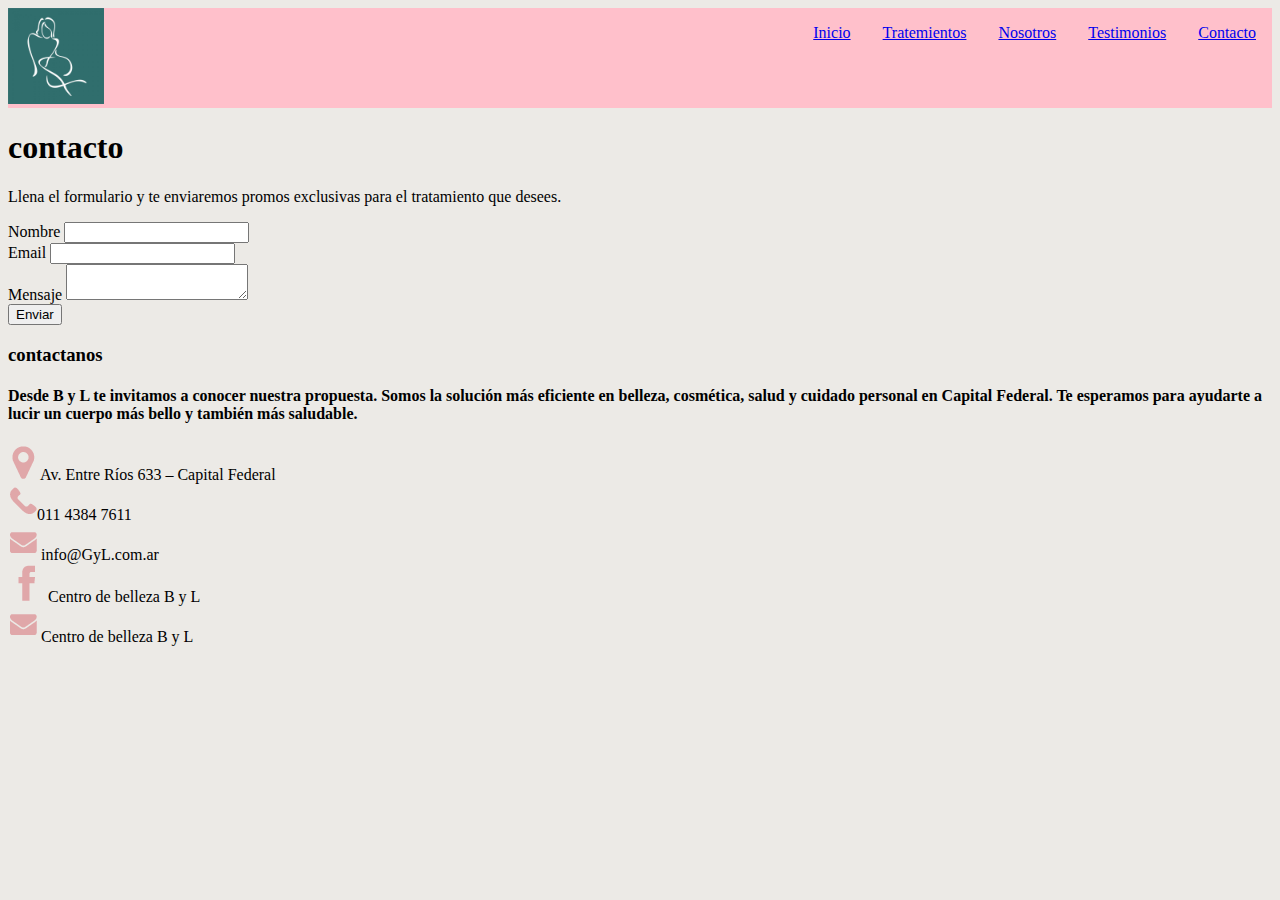
==== pages/contacto.html @ d880509c "primer commit" ====
<!DOCTYPE html>
<html lang="en">
<head>
    <meta charset="UTF-8">
    <meta http-equiv="X-UA-Compatible" content="IE=edge">
    <meta name="viewport" content="width=device-width, initial-scale=1.0">
    <title>Centro de belleza- GyL</title>
    <link rel="stylesheet" href="../css/syles.css">
    <link rel="icon" type="image/jpg" href="../assets/img/logo.jpg"/>
</head>
<body>
    <!-- aca va la cabezera -->
    <header>      
        <div>
            <img src="../assets/img/logo.jpg" alt="logo centro de belleza b y l">
        </div>
        <nav>
            <ul>
                <li> 
                    <a href="../index.html">
                        Inicio  
                    </a>
                </li>
                <li>
                    <a href="./tratamientos.html">
                        Tratemientos 
                    </a>
                </li>  
                <li>
                    <a href="nosotros.html">
                        Nosotros
                    </a>
                </li>   
                 <li>
                    <a href="./testimonios.html">
                        Testimonios
                    </a>
                 </li>
                 <li>
                    <a href="./contacto.html">
                        Contacto
                    </a>
                 </li>        
            </ul>
        </nav>
    </header>
    <main>
         <!-- aca va el comtenido principal-->
        <section>
            <h1> contacto </h1>
            <p>
                Llena el formulario y te enviaremos promos exclusivas para el tratamiento que desees.
            </p>
            <div>
                <form>
                    <div>
                        <label for="">Nombre</label>
                        <input type="text">
                    </div>
                <div>
                    <label for="">Email</label>
                    <input type="text">
                </div>
                <div>
                    <label for="">Mensaje</label>
                    <textarea type="text"></textarea>
                </div>
                <button>Enviar</button>
                </form>
            </div>
        </section>
    </main>
    <footer>
        <h3>
            contactanos
        </h3>
        <h4>
            Desde B y L te invitamos a conocer nuestra propuesta. Somos la solución más eficiente en belleza, cosmética, salud y cuidado personal en Capital Federal. Te esperamos para ayudarte a lucir un cuerpo más bello y también más saludable.
        </h4>
        <div>
            <img src="../assets/img/ubicacion.png" alt="logo ubicacion"> Av. Entre Ríos 633 – Capital Federal
        </div>
        <div>
            <img src="../assets/img/telefono.png" alt=" logo telefono">011 4384 7611
        </div>
        <div>
            <img src="../assets/img/mail.png" alt=" logo mail"> info@GyL.com.ar
        </div>
        <div>
            <img src="../assets/img/facebook.png" alt="logo facebook"> Centro de belleza B y L
        </div>
        <div>
            <img src="../assets/img/instagram.png" alt="logo instagram"> Centro de belleza B y L
        </div>
    </footer>
</body>
</html>
---- css/syles.css ----
#inicio

a{
    color:purple;
}
ul{
    display: flex;
}
li{
    list-style:none;
    padding: 0px 16px;
}

body{
    background-color: rgb(236, 234, 230);
}

header{
    background-color:pink;
    display:flex ;
    justify-content: space-between;
}
header div img{
    width: 20%
}

main{ 
    display: flex ;
}
section{
    width: 100%;
}
.parrafo{background-color: rgb(231, 194, 205);
}

.tituloPrincipal{
    text-align: center;
}
.testimonios{ 
    border: 2px solid palevioletred;
padding: 6px;
}


footer{
    
    

}


.imagenPincipal{
    width: 100%;
}
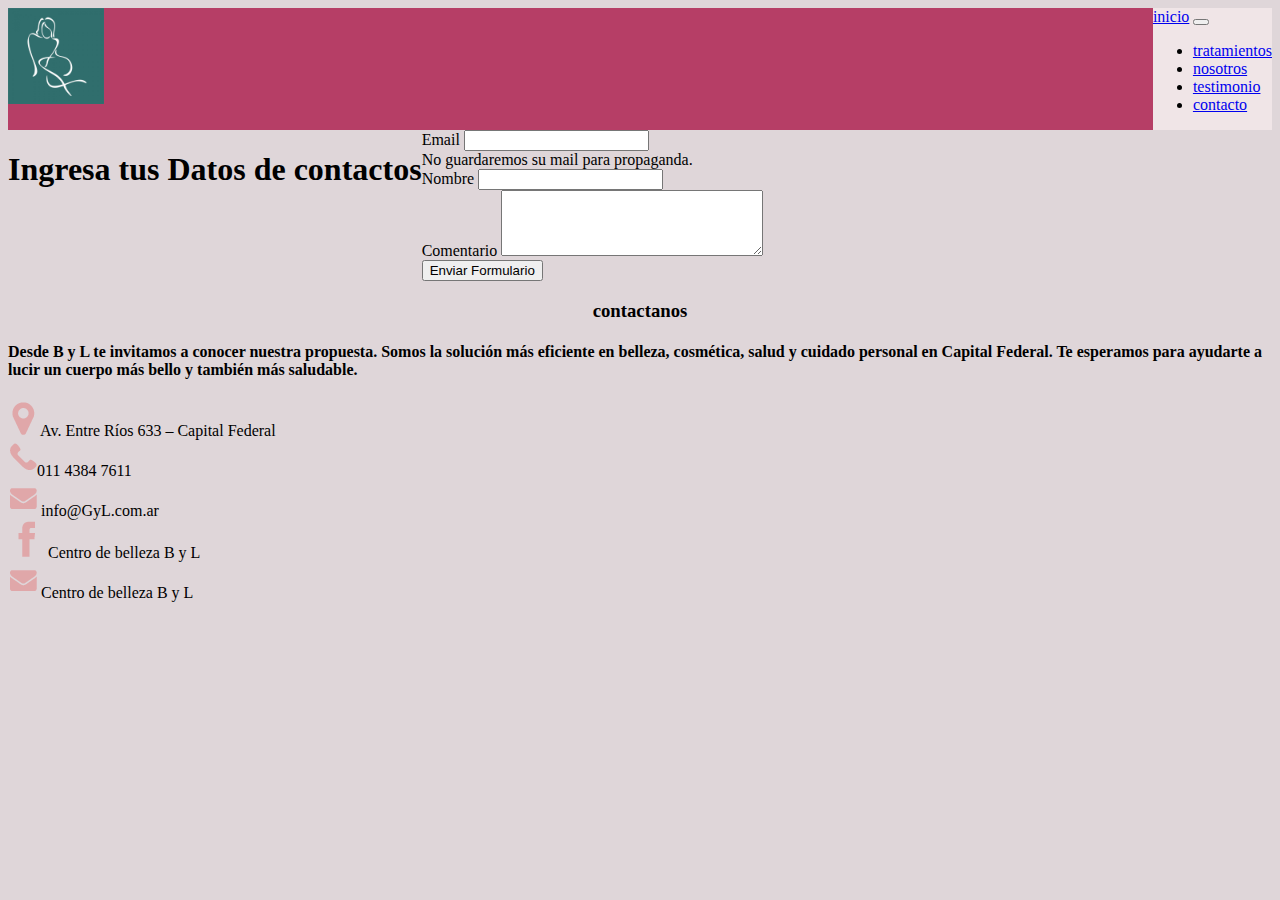
==== commit ffd0b241: "agrego componentes de bootstrap" ====
--- a/pages/contacto.html
+++ b/pages/contacto.html
@@ -4,80 +4,78 @@
     <meta charset="UTF-8">
     <meta http-equiv="X-UA-Compatible" content="IE=edge">
     <meta name="viewport" content="width=device-width, initial-scale=1.0">
-    <title>Centro de belleza- GyL</title>
+    <title>Centro de belleza- B y </title>
+    <link href="https://cdn.jsdelivr.net/npm/bootstrap@5.0.2/dist/css/bootstrap.min.css" rel="stylesheet" integrity="sha384-EVSTQN3/azprG1Anm3QDgpJLIm9Nao0Yz1ztcQTwFspd3yD65VohhpuuCOmLASjC" crossorigin="anonymous">
     <link rel="stylesheet" href="../css/syles.css">
     <link rel="icon" type="image/jpg" href="../assets/img/logo.jpg"/>
 </head>
-<body>
     <!-- aca va la cabezera -->
     <header>      
         <div>
             <img src="../assets/img/logo.jpg" alt="logo centro de belleza b y l">
         </div>
-        <nav>
-            <ul>
-                <li> 
-                    <a href="../index.html">
-                        Inicio  
-                    </a>
-                </li>
-                <li>
-                    <a href="./tratamientos.html">
-                        Tratemientos 
-                    </a>
-                </li>  
-                <li>
-                    <a href="nosotros.html">
-                        Nosotros
-                    </a>
-                </li>   
-                 <li>
-                    <a href="./testimonios.html">
-                        Testimonios
-                    </a>
-                 </li>
-                 <li>
-                    <a href="./contacto.html">
-                        Contacto
-                    </a>
-                 </li>        
-            </ul>
-        </nav>
+        <nav class="navbar navbar-expand-lg navbar-light colorNav text-whitw">
+            <div class="container-fluid">
+              <a class="inicio" href="../index.html">inicio</a>
+              <button class="navbar-toggler" type="button" data-bs-toggle="collapse" data-bs-target="#navbarNav" aria-controls="navbarNav" aria-expanded="false" aria-label="Toggle navigation">
+                <span class="navbar-toggler-icon"></span>
+              </button>
+              <div class="collapse navbar-collapse" id="navbarNav">
+                <ul class="navbar-nav">
+                  <li class="nav-item">
+                    <a class="nav-link" aria-current="page" href="../pages/tratamientos.html">tratamientos</a>
+                  </li>
+                  <li class="nav-item">
+                    <a class="nav-link " href="../pages/nosotros.html">nosotros</a>
+                  </li>
+                  <li class="nav-item">
+                    <a class="nav-link" href="../pages/testimonios.html">testimonio</a>
+                  </li>
+                  <li class="nav-item">
+                    <a class="nav-link " href="../pages/contacto.html" >contacto</a>
+                  </li>
+                  </div>
+                  </nav>
+     </nav>
+
     </header>
     <main>
-         <!-- aca va el comtenido principal-->
-        <section>
-            <h1> contacto </h1>
-            <p>
-                Llena el formulario y te enviaremos promos exclusivas para el tratamiento que desees.
-            </p>
-            <div>
-                <form>
-                    <div>
-                        <label for="">Nombre</label>
-                        <input type="text">
-                    </div>
-                <div>
-                    <label for="">Email</label>
-                    <input type="text">
-                </div>
-                <div>
-                    <label for="">Mensaje</label>
-                    <textarea type="text"></textarea>
-                </div>
-                <button>Enviar</button>
-                </form>
+
+        <h1 class="text-whitw"> Ingresa tus Datos de contactos </h1>
+        <div class="row">
+            <div class="col">
+        <form>
+            <div class=" mb-3 mt-5 col-12">
+              <label for="exampleInputEmail1" class="form-label text-whitw">Email</label>
+              <input type="email" class="form-control" id="exampleInputEmail1" aria-describedby="emailHelp">
+              <div id="emailHelp" class="form-text"> No guardaremos su mail para propaganda.</div>
             </div>
-        </section>
+            <div class="mb-3 col 12">
+              <label for="exampleInputPassword1" class="form-label text-whitw"> Nombre </label>
+              <input type="password" class="form-control" id="exampleInputName">
+            </div>
+            <div class="mb-3 col 12">
+                <label for="exampleInputPassword1" class="form-label text-whitw"> Comentario </label>
+                <textarea name="" id="exampleInputComentario" cols="30" rows="4" class="form-control"></textarea>
+              </div>
+
+            <button type="submit" class="btn btn-primary">Enviar Formulario</button>
+
+        </form>
+
+             </div>
+
+            </div>
+          
     </main>
     <footer>
-        <h3>
+        <h3 class="contacto mt-5">
             contactanos
         </h3>
-        <h4>
-            Desde B y L te invitamos a conocer nuestra propuesta. Somos la solución más eficiente en belleza, cosmética, salud y cuidado personal en Capital Federal. Te esperamos para ayudarte a lucir un cuerpo más bello y también más saludable.
+        <h4 class="textoContacto">
+            Desde B y L te invitamos a conocer nuestra propuesta. Somos la solución más eficiente en belleza, cosmética, salud y cuidado personal en Capital Federal.  Te esperamos para ayudarte a lucir un cuerpo más bello y también más saludable.
         </h4>
-        <div>
+        <div class="datos">
             <img src="../assets/img/ubicacion.png" alt="logo ubicacion"> Av. Entre Ríos 633 – Capital Federal
         </div>
         <div>
@@ -93,5 +91,8 @@
             <img src="../assets/img/instagram.png" alt="logo instagram"> Centro de belleza B y L
         </div>
     </footer>
+    <!-- JS bootstrap -->
+    <script src="https://cdn.jsdelivr.net/npm/bootstrap@5.0.2/dist/js/bootstrap.bundle.min.js" integrity="sha384-MrcW6ZMFYlzcLA8Nl+NtUVF0sA7MsXsP1UyJoMp4YLEuNSfAP+JcXn/tWtIaxVXM" crossorigin="anonymous"></script>
+        <h3>
 </body>
 </html>
--- a/css/syles.css
+++ b/css/syles.css
@@ -1,27 +1,24 @@
-#inicio
 
-a{
-    color:purple;
-}
-ul{
-    display: flex;
-}
-li{
-    list-style:none;
-    padding: 0px 16px;
+.navbar{
+    padding-right 20px
 }
 
+
+
 body{
-    background-color: rgb(236, 234, 230);
+    background-color: rgb(223, 214, 217);
 }
 
 header{
-    background-color:pink;
+    background-color:rgb(182, 62, 102);
     display:flex ;
     justify-content: space-between;
 }
 header div img{
     width: 20%
+}
+.colorNav {
+    background-color: rgb(240, 229, 231);
 }
 
 main{ 
@@ -34,13 +31,57 @@
 }
 
 .tituloPrincipal{
+    height: 50%;
     text-align: center;
 }
+
+
+.col-Img{
+ background-position: center;
+ background-size: cover;
+ background-image: url(../assets/img/imag.nosotros.jpg)
+}
+.Principal{
+    display: flex;
+    flex-direction:column;
+    justify-content:space-around;
+    align-items: center;
+}
+
+.containerPrincipal{
+    align-items: center;
+}
+.galeria{
+    width: 100%;
+}
+.carousel-item{
+height: 70vh;
+}
+.carousel-item img{
+    height: 100%;
+    object-fit: cover;
+}
+
+
 .testimonios{ 
     border: 2px solid palevioletred;
 padding: 6px;
 }
+.alto{
+    height:70vh;
 
+}
+.columnaIzq{
+    height: 100%;
+display: flex;
+
+}
+.columnaDerecha{
+    height: 100%;
+}
+.saludBienestar{
+     color: rgb(207, 15, 105);
+}
 
 footer{
     
@@ -52,8 +93,12 @@
 .imagenPincipal{
     width: 100%;
 }
-    
-
+.contacto{
+    text-align: center;    
+}
+.datos{
+  
+}
 
     
 
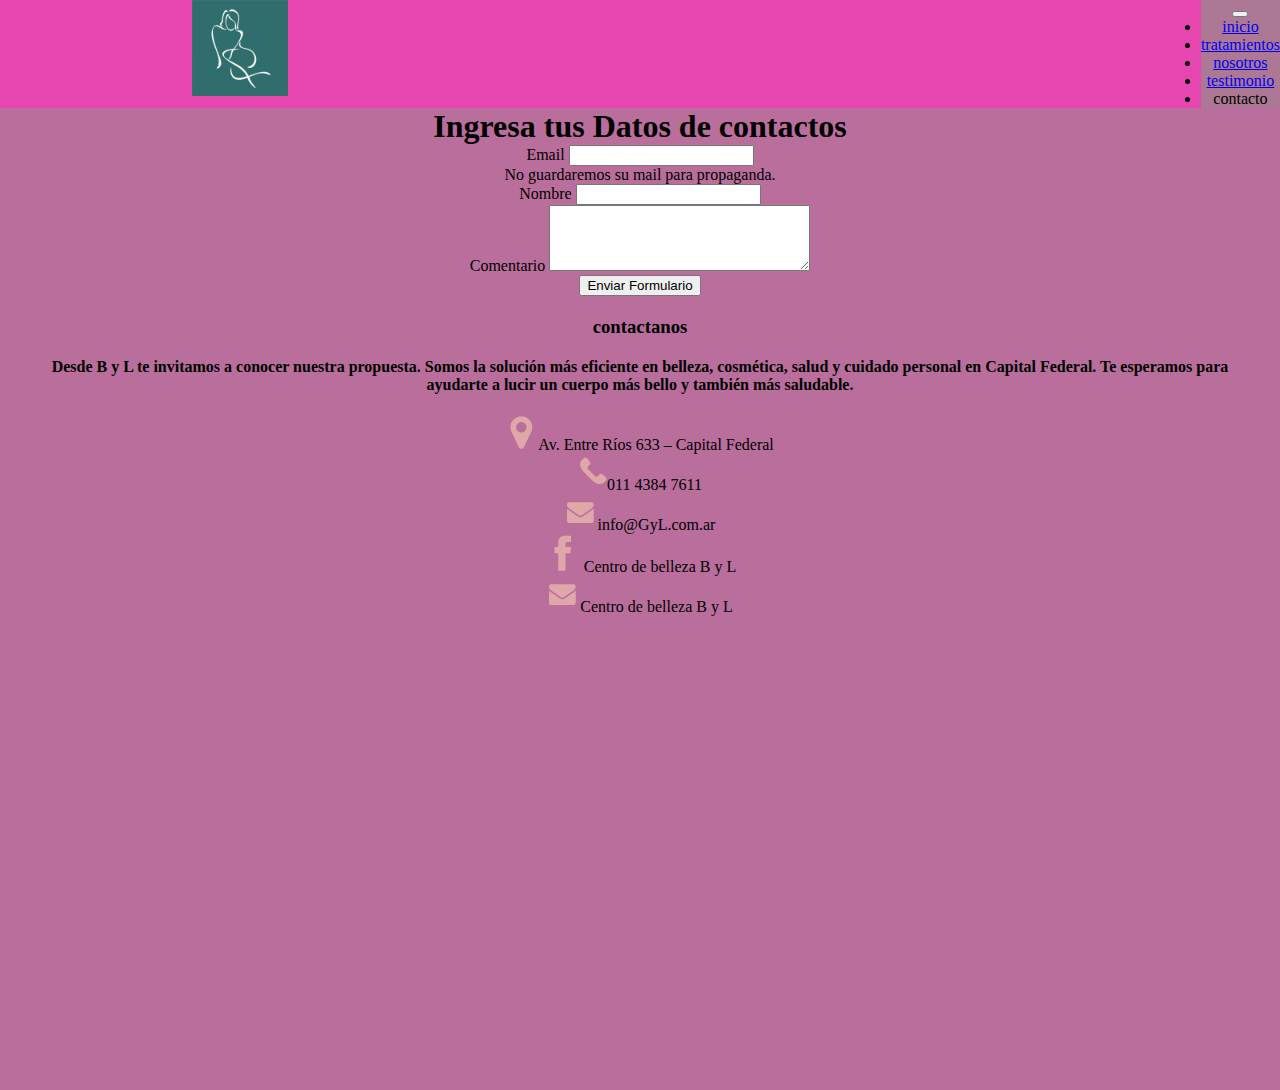
==== commit 4cbb775e: "trabajo final" ====
--- a/pages/contacto.html
+++ b/pages/contacto.html
@@ -6,62 +6,72 @@
     <meta name="viewport" content="width=device-width, initial-scale=1.0">
     <title>Centro de belleza- B y </title>
     <link href="https://cdn.jsdelivr.net/npm/bootstrap@5.0.2/dist/css/bootstrap.min.css" rel="stylesheet" integrity="sha384-EVSTQN3/azprG1Anm3QDgpJLIm9Nao0Yz1ztcQTwFspd3yD65VohhpuuCOmLASjC" crossorigin="anonymous">
-    <link rel="stylesheet" href="../css/syles.css">
+    <link rel="stylesheet" href="../css/estilo.css">
+
     <link rel="icon" type="image/jpg" href="../assets/img/logo.jpg"/>
 </head>
     <!-- aca va la cabezera -->
+    <body class="contacto">
     <header>      
         <div>
             <img src="../assets/img/logo.jpg" alt="logo centro de belleza b y l">
         </div>
-        <nav class="navbar navbar-expand-lg navbar-light colorNav text-whitw">
+        <div>
+          <nav class="navbar navbar-expand-lg navbar-light colorNav">
             <div class="container-fluid">
-              <a class="inicio" href="../index.html">inicio</a>
-              <button class="navbar-toggler" type="button" data-bs-toggle="collapse" data-bs-target="#navbarNav" aria-controls="navbarNav" aria-expanded="false" aria-label="Toggle navigation">
+              <button class="navbar-toggler" type="button" data-bs-toggle="collapse" data-bs-target="#navbarSupportedContent" aria-controls="navbarSupportedContent" aria-expanded="false" aria-label="Toggle navigation">
                 <span class="navbar-toggler-icon"></span>
               </button>
-              <div class="collapse navbar-collapse" id="navbarNav">
-                <ul class="navbar-nav">
+              <div class="collapse navbar-collapse" id="navbarSupportedContent">
+                <ul class="navbar-nav me-auto mb-2 mb-lg-0">
                   <li class="nav-item">
-                    <a class="nav-link" aria-current="page" href="../pages/tratamientos.html">tratamientos</a>
+                    <a class="nav-link" href="../index.html">inicio</a>
                   </li>
                   <li class="nav-item">
-                    <a class="nav-link " href="../pages/nosotros.html">nosotros</a>
+                    <a class="nav-link" href="./tratamientos.html">tratamientos</a>
                   </li>
                   <li class="nav-item">
-                    <a class="nav-link" href="../pages/testimonios.html">testimonio</a>
+                    <a class="nav-link " href="./nosotros.html">nosotros</a>
                   </li>
                   <li class="nav-item">
-                    <a class="nav-link " href="../pages/contacto.html" >contacto</a>
+                    <a class="nav-link " href="./testimonios.html">testimonio</a>
                   </li>
-                  </div>
-                  </nav>
-     </nav>
+                  <li class="nav-item">
+                    <a class="nav-link ">contacto</a>
+                  </li>
+                
+              </div>
+            </div>
+          </nav> 
+        </div>
+       
+    
 
     </header>
-    <main>
+   
+    <main >
 
         <h1 class="text-whitw"> Ingresa tus Datos de contactos </h1>
-        <div class="row">
-            <div class="col">
-        <form>
-            <div class=" mb-3 mt-5 col-12">
-              <label for="exampleInputEmail1" class="form-label text-whitw">Email</label>
-              <input type="email" class="form-control" id="exampleInputEmail1" aria-describedby="emailHelp">
-              <div id="emailHelp" class="form-text"> No guardaremos su mail para propaganda.</div>
-            </div>
-            <div class="mb-3 col 12">
-              <label for="exampleInputPassword1" class="form-label text-whitw"> Nombre </label>
-              <input type="password" class="form-control" id="exampleInputName">
-            </div>
-            <div class="mb-3 col 12">
-                <label for="exampleInputPassword1" class="form-label text-whitw"> Comentario </label>
-                <textarea name="" id="exampleInputComentario" cols="30" rows="4" class="form-control"></textarea>
-              </div>
+        <div class="row  justify-content-center">
+            <div class="col-md-9">
+              <form>
+                  <div class=" mb-3 mt-5 col-12">
+                    <label for="exampleInputEmail1" class="form-label text-whitw">Email</label>
+                    <input type="email" class="form-control" id="exampleInputEmail1" aria-describedby="emailHelp">
+                    <div id="emailHelp" class="form-text"> No guardaremos su mail para propaganda.</div>
+                  </div>
+                  <div class="mb-3 col 12">
+                    <label for="exampleInputPassword1" class="form-label text-whitw"> Nombre </label>
+                    <input type="password" class="form-control" id="exampleInputName">
+                  </div>
+                  <div class="mb-3 col 12">
+                      <label for="exampleInputPassword1" class="form-label text-whitw"> Comentario </label>
+                      <textarea name="" id="exampleInputComentario" cols="30" rows="4" class="form-control"></textarea>
+                    </div>
 
-            <button type="submit" class="btn btn-primary">Enviar Formulario</button>
+                  <button type="submit" class="btn btn-primary">Enviar Formulario</button>
 
-        </form>
+              </form>
 
              </div>
 
@@ -76,23 +86,29 @@
             Desde B y L te invitamos a conocer nuestra propuesta. Somos la solución más eficiente en belleza, cosmética, salud y cuidado personal en Capital Federal.  Te esperamos para ayudarte a lucir un cuerpo más bello y también más saludable.
         </h4>
         <div class="datos">
+          <div>
             <img src="../assets/img/ubicacion.png" alt="logo ubicacion"> Av. Entre Ríos 633 – Capital Federal
+          </div>
+          <div>
+              <img src="../assets/img/telefono.png" alt=" logo telefono">011 4384 7611
+          </div>
+          <div>
+              <img src="../assets/img/mail.png" alt=" logo mail"> info@GyL.com.ar
+          </div>
+          <div>
+              <img src="../assets/img/facebook.png" alt="logo facebook"> Centro de belleza B y L
+          </div>
+          <div>
+              <img src="../assets/img/instagram.png" alt="logo instagram"> Centro de belleza B y L
+          </div>
         </div>
-        <div>
-            <img src="../assets/img/telefono.png" alt=" logo telefono">011 4384 7611
-        </div>
-        <div>
-            <img src="../assets/img/mail.png" alt=" logo mail"> info@GyL.com.ar
-        </div>
-        <div>
-            <img src="../assets/img/facebook.png" alt="logo facebook"> Centro de belleza B y L
-        </div>
-        <div>
-            <img src="../assets/img/instagram.png" alt="logo instagram"> Centro de belleza B y L
-        </div>
+              <p> <iframe class="card-texto"src="https://www.google.com/maps/embed?pb=!1m18!1m12!1m3!1d3283.5254939404726!2d-58.39458102477079!3d-34.616158458154494!2m3!1f0!2f0!3f0!3m2!1i1024!2i768!4f13.1!3m3!1m2!1s0x95bccade62079ae9%3A0x8a516cafeb02c65e!2sAv.%20Entre%20R%C3%ADos%20633%2C%20C1227%20CABA!5e0!3m2!1ses-419!2sar!4v1681845519339!5m2!1ses-419!2sar" width="600" height="450" style="border:0;" allowfullscreen="" loading="lazy" referrerpolicy="no-referrer-when-downgrade"></iframe></p>
+
+
+         </div>
     </footer>
     <!-- JS bootstrap -->
     <script src="https://cdn.jsdelivr.net/npm/bootstrap@5.0.2/dist/js/bootstrap.bundle.min.js" integrity="sha384-MrcW6ZMFYlzcLA8Nl+NtUVF0sA7MsXsP1UyJoMp4YLEuNSfAP+JcXn/tWtIaxVXM" crossorigin="anonymous"></script>
-        <h3>
+      
 </body>
-</html>
+</html>--- a/css/estilo.css
+++ b/css/estilo.css
@@ -0,0 +1,143 @@
+/*diferentes variables*/
+html, body, div, span, applet, object, iframe,
+h1, h2, h3, h4, h5, h6, p, blockquote, pre,
+a, abbr, acronym, address, big, cite, code,
+del, dfn, em, img, ins, kbd, q, s, samp,
+small, strike, strong, sub, sup, tt, var,
+b, u, i, center,
+dl, dt, dd, ol, ul, li,
+fieldset, form, label, legend,
+table, caption, tbody, tfoot, thead, tr, th, td,
+article, aside, canvas, details, embed,
+figure, figcaption, footer, header, hgroup,
+menu, nav, output, ruby, section, summary,
+time, mark, audio, video {
+  margin: 0;
+  padding: 0;
+  border: 0;
+  vertical-align: baseline; }
+
+.containerPrincipal {
+  align-items: center; }
+
+.contacto {
+  text-align: center; }
+
+body {
+  background-color: #b96e9c; }
+
+.colorNav {
+  background-color: #ac7894; }
+
+header {
+  background-color: #e646b0;
+  display: flex;
+  justify-content: space-between; }
+  header div img {
+    width: 20%; }
+
+.nav {
+  padding-right: 20px;
+  display: flex;
+  justify-content: baseline;
+  background-color: #ac7894; }
+
+.ul li {
+  display: inline-block;
+  margin-right: 20px; }
+  .ul li a {
+    color: #0a0a0a;
+    text-decoration: none; }
+
+main {
+  display: flex; }
+
+section {
+  width: 100%; }
+
+.parrafo {
+  background-color: #ac7894; }
+
+.tituloPrincipal {
+  height: 50%;
+  text-align: center;
+  padding-bottom: 15px; }
+
+.tratamientos main {
+  display: flex;
+  flex-direction: column; }
+  .tratamientos main section {
+    display: flex;
+    flex-direction: column;
+    align-items: center;
+    padding: 15PX; }
+
+.col-Img {
+  background-position: center;
+  background-size: cover;
+  background-image: url(../assets/img/imag.nosotros.jpg); }
+
+.Principal {
+  display: flex;
+  flex-direction: column;
+  justify-content: space-around;
+  align-items: center; }
+
+.galeria {
+  width: 100%; }
+
+.carousel-item {
+  height: 70vh; }
+
+.carousel-item img {
+  height: 100%;
+  object-fit: cover; }
+
+.testimonios {
+  border: 2px solid #91808b;
+  padding: 6px; }
+
+.alto {
+  height: 70vh; }
+  @media screen and (max-width: 500px) {
+    .alto {
+      height: unset; } }
+
+.columnaIzq {
+  height: 100%;
+  display: flex; }
+
+.columnaDerecha {
+  height: 100%; }
+
+.saludBienestar {
+  color: #91808b; }
+
+.imagenPincipal {
+  width: 100%; }
+
+.contacto main {
+  display: flex;
+  flex-direction: column; }
+
+.mainContacto {
+  background-color: #ac7894;
+  margin: 0 auto; }
+
+.mapa {
+  padding: 50px; }
+
+footer {
+  background: #b96e9c;
+  padding: 20px; }
+  footer .textoContacto {
+    padding: 20px; }
+  footer .datos {
+    display: flex;
+    flex-direction: column;
+    align-items: center;
+    justify-content: center; }
+    footer .datos div {
+      width: 288px; }
+
+/*# sourceMappingURL=estilo.css.map */
